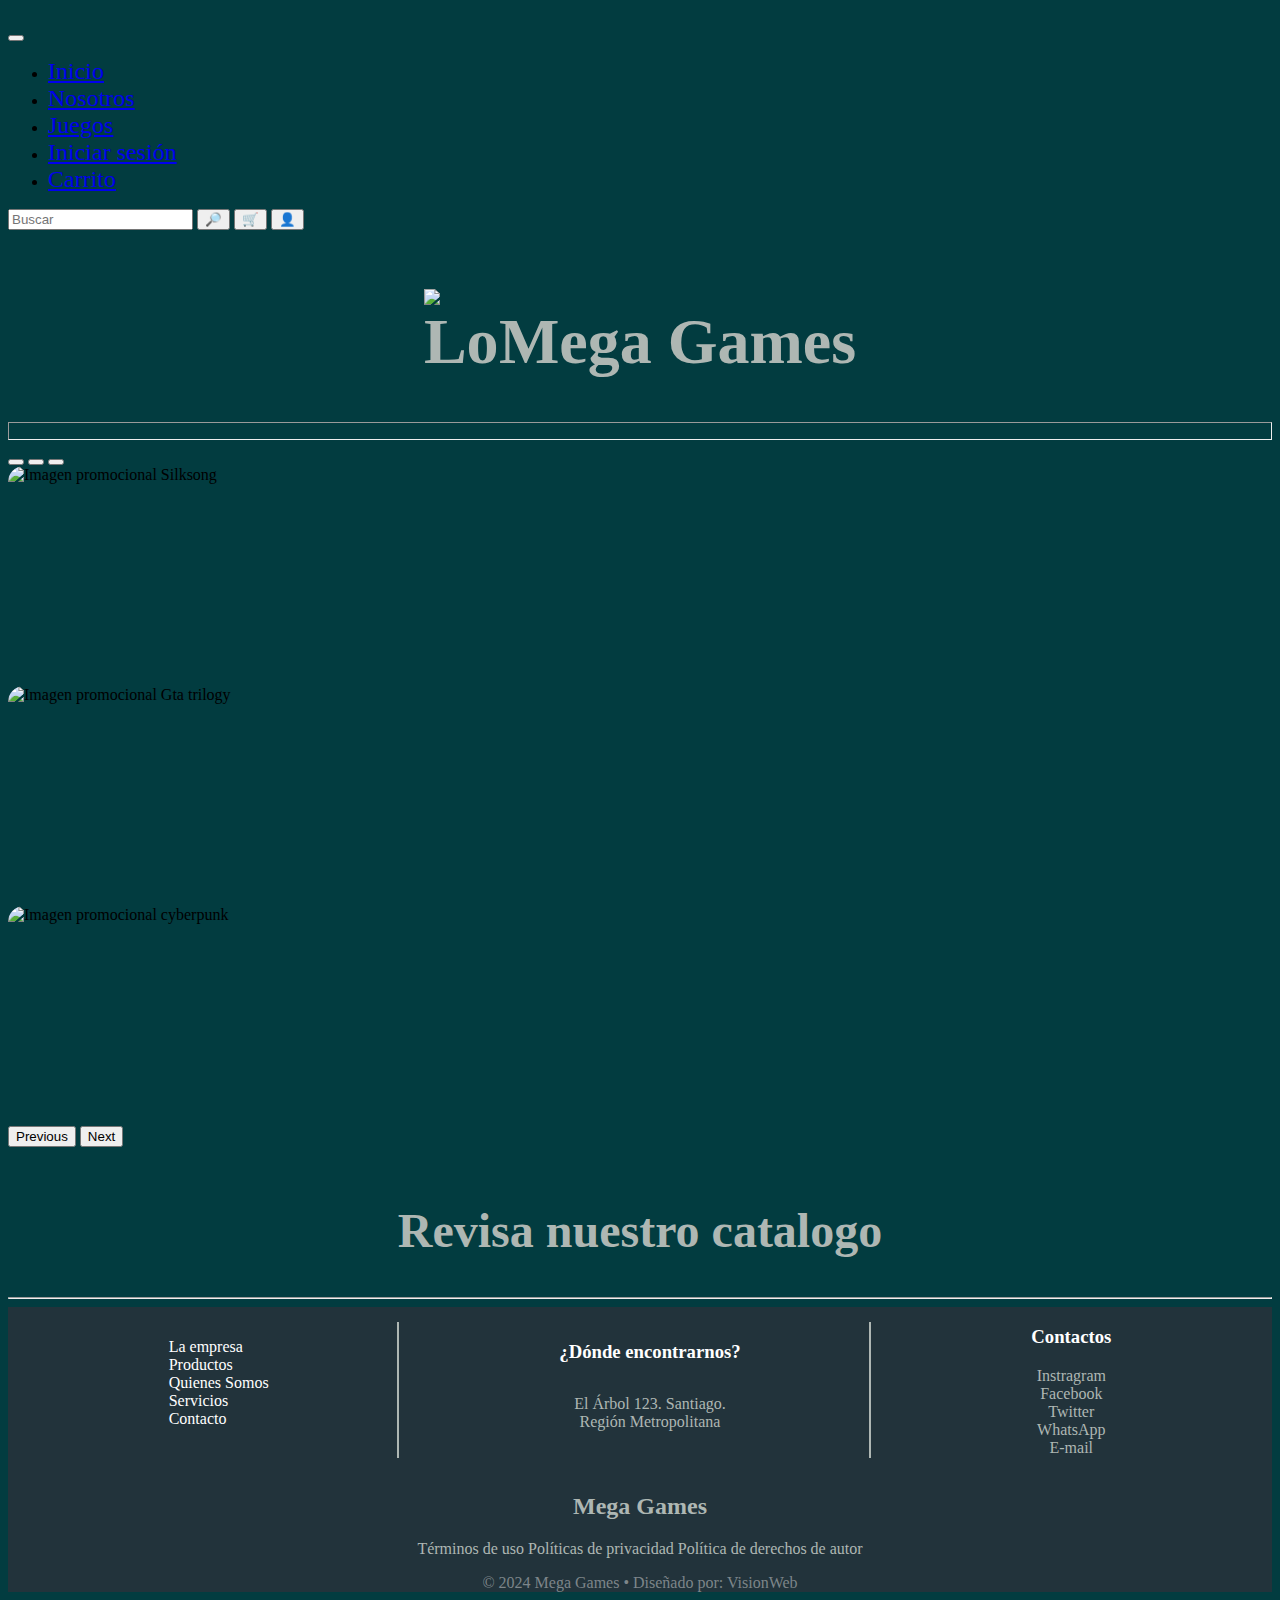
==== index.html @ 29b0a11a "cartas aleatorias" ====
<!DOCTYPE html>
<html lang="en">
<head>
    <meta charset="UTF-8">
    <meta name="viewport" content="width=device-width, initial-scale=1.0">
    <title>Document</title>
    <link rel="stylesheet" href="./assets/css/bootstrap.min.css">
    <link rel="stylesheet" href="./assets/css/styles.css">

</head>
<body>
<!-- nav -->
    <header class="bajar">
        <nav class="navbar navbar-expand-lg bg-body-tertiary">
            <div class="container-fluid">
                <button class="navbar-toggler" type="button" data-bs-toggle="collapse" data-bs-target="#navbarScroll" aria-controls="navbarScroll" aria-expanded="false" aria-label="Toggle navigation">
                    <span class="navbar-toggler-icon"></span>
                </button>
                <div class="collapse navbar-collapse" id="navbarScroll">
                    <ul class="navbar-nav me-auto my-2 my-lg-0 navbar-nav-scroll" style="--bs-scroll-height: 100px;">
                        <li class="nav-item separar_items">
                            <a class="nav-link active tam-fuente" aria-current="page" href="./index.html">Inicio</a>
                        </li>
                        <li class="nav-item separar_items">
                            <a class="nav-link tam-fuente" aria-current="page" href="./Nosotros.html">Nosotros</a>
                        </li>
                        <li class="nav-item separar_items">
                            <a class="nav-link tam-fuente" href="./Catalogo.html">Juegos</a>
                        </li>

                        <li class="nav-item separar_items">
                            <a class="nav-link tam-fuente d-block d-md-none d-lg-none d-xl-none d-xxl-none" href="./iniciar-sesion.html">Iniciar sesión</a>
                        </li>

                        <li class="nav-item separar_items">
                            <a class="nav-link tam-fuente d-block d-md-none d-lg-none d-xl-none d-xxl-none" href="./carrito.html">Carrito</a>
                        </li>
                    </ul>
                </div>
                
                <form class="d-flex flex-nowrap my-2 -my-lg-0">
                    <div class="input-group"> 
                        <input class="form-control mr-sm-2 controlar-forma" type="search" placeholder="Buscar" aria-label="Search">
                        <a href="./Catalogo.html"><button class="btn btn-outline-success" type="button">🔎</button></a>
                        <a class="quitar-link" href="./carrito.html"><button class="btn btn-outline-success d-none d-sm-block" type="button">🛒</button></a>
                        <a href="./iniciar-sesion.html"><button class="btn btn-outline-success d-none d-sm-block" type="button">👤</button></a>
                    </div>
                </form>
                
            </div>
        </nav>
    </header>
<!-- titulo - logo -->
    <div>
        <h1 class="centrar_titulo bajar tam-titulo">
        <img  src="./assets/img/logoo.png" alt="Logo" class="logo">Mega Games</h1>
    </div>

    <hr class="bajar centrar_titulo">

    <main>
        <!-- carrusel -->
        <section class="tamaño mx-auto ">
            <div id="carouselExampleCaptions" class="carousel slide">
                <div class="carousel-indicators">
                  <button type="button" data-bs-target="#carouselExampleCaptions" data-bs-slide-to="0" class="active" aria-current="true" aria-label="Slide 1"></button>
                  <button type="button" data-bs-target="#carouselExampleCaptions" data-bs-slide-to="1" aria-label="Slide 2"></button>
                  <button type="button" data-bs-target="#carouselExampleCaptions" data-bs-slide-to="2" aria-label="Slide 3"></button>
                </div>
                <div class="carousel-inner">
                  <div class="carousel-item active">
                    <img id="imagenSilksong" src="./assets/img/Silksong.png" alt="Imagen promocional Silksong" class="d-block w-75 mx-auto tamaño bordear">
                    <div class="carousel-caption d-none d-md-block">
                    </div>

                  </div>
                  <div class="carousel-item">
                    <img id="imagenGtaTrilo" src="./assets/img/gta_trilo.png" alt="Imagen promocional Gta trilogy" class="d-block w-75 mx-auto tamaño bordear">
                    <div class="carousel-caption d-none d-md-block">
                    </div>

                  </div>
                  <div class="carousel-item">
                    <img id="imagenCyber" src="./assets/img/ciberpunk.png" alt="Imagen promocional cyberpunk" class="d-block w-75 mx-auto tamaño bordear">
                    <div class="carousel-caption d-none d-md-block" >
                    </div>
                  </div>
                </div>

                <button class="carousel-control-prev" type="button" data-bs-target="#carouselExampleCaptions" data-bs-slide="prev">
                  <span class="carousel-control-prev-icon" aria-hidden="true"></span>
                  <span class="visually-hidden">Previous</span>
                </button>
                <button class="carousel-control-next" type="button" data-bs-target="#carouselExampleCaptions" data-bs-slide="next">
                  <span class="carousel-control-next-icon" aria-hidden="true"></span>
                  <span class="visually-hidden">Next</span>
                </button>
              </div>
              
        </section>
        <div>
            <h2 class="bajar centrar_titulo tam-titulo2">Revisa nuestro catalogo</h2>
            <hr class="centrar_titulo">
        </div>
    </main>

    <div class="container-fluid">
    
        <div id="juegosRow" class="row">

        </div>
        
    </div>
    <footer class="color-fondo mb-0">
        <div class="display-footer">
            <div class="borde-derecha">
                <ul class="cambiar-texto-footer">
                    <li><a href="./Nosotros.html" class="quitar-azul">La empresa</a></li>
                    <li><a href="./Catalogo.html" class="quitar-azul">Productos</a></li>
                    <li><a href="./Nosotros.html" class="quitar-azul">Quienes Somos</a></li>
                    <li><a href="./index.html" class="quitar-azul">Servicios</a></li>
                    <li><a href="./Nosotros.html" class="quitar-azul">Contacto</a></li>
                </ul>
            </div>
    
            <div class="alinear-centro borde-derecha">
                <h3 class="color-blanco">¿Dónde encontrarnos?</h3>
                <a href="https://www.google.com/maps" class="quitar-azul2">El Árbol 123. Santiago. <br> Región Metropolitana</a>
            </div>
    
            <div class="alinear-centro">
                <h3 class="color-blanco3">Contactos</h3>
                <ul class="cambiar-texto-footer">
                    <li><a href="https://www.instagram.com" class="quitar-azul2">Instragram</a></li>
                    <li><a href="https://web.facebook.com/?locale=es_LA&_rdc=1&_rdr" class="quitar-azul2">Facebook</a></li>
                    <li><a href="https://twitter.com/?lang=es" class="quitar-azul2">Twitter</a></li>
                    <li><a href="https://www.whatsapp.com/?lang=es_LA" class="quitar-azul2">WhatsApp</a></li>
                    <li><a href="https://www.google.com/intl/es-419/gmail/about/" class="quitar-azul2">E-mail</a></li>
                </ul>
            </div>
        </div>
    
        <div class="alinear-centro">
            <h2 class="color-distinto">Mega Games</h2>
            <p class="color-distinto">Términos de uso Políticas de privacidad Política de derechos de autor</p>
            <p class="color-distinto-tras">© 2024 Mega Games • Diseñado por: VisionWeb</p>    
        </div>
    </footer>
    <script src="./assets/js/boostrap/bootstrap.bundle.min.js"></script>
    <script type="module" src="./assets/js/index.js"></script>
</body>
</html>
---- assets/css/styles.css ----
/*--------------------------------------------------------------------------------------------------------------------*/
html, body{/*Fondo de pantalla*/
    background-color: #023C40;
    overflow-x: hidden;
}
/*--------------------------------------------------------------------------------------------------------------------*/
.bajar{/*Bajar un poco el nav*/
    padding-top: 1rem;
}
/*--------------------------------------------------------------------------------------------------------------------*/
.centrar_titulo{/*Centrar titulo Mega Games*/
    text-align: center;
    color: #AEB7B3;
}
/*--------------------------------------------------------------------------------------------------------------------*/
.tamaño{/*tamaño carrusel*/
    max-height: 800px;
    min-height: 220px;
    min-width: 317px;
}
/*--------------------------------------------------------------------------------------------------------------------*/
.separar_items{/*Separar el navbar : inicio, nosotros, juegos, iniciar session, registrarse*/
    padding-right: 1rem;
}
/*--------------------------------------------------------------------------------------------------------------------*/
.inicio{/*Padding-left : para que nos que tan pegado a la izquierda*/
    padding-left: 2rem;
}
/*--------------------------------------------------------------------------------------------------------------------*/
.bordear{ /*Bordear fotos*/
    border-radius: 1rem;
}
.bordear2{
    border-radius: .5rem;
}
/*--------------------------------------------------------------------------------------------------------------------*/
.tam_foto{ /*Se ocupo para poner del mismo tamaño las mascotas en adopta.html*/
    height: 20rem;
    width: 100%;
    max-width: 318px;
    max-height: 320px;
}
.tam-foto2{
    max-width: 650px;
    max-height: 790px;
}
.tamaño-card{
    width: 20rem;
    
}
.texto-card{
    text-decoration: none;
    color: black;
    font-size: 1.1rem;
    font-weight: 600;
}
/*--------------------------------------------------------------------------------------------------------------------*/
.btn:hover{ /*Diseño de lupa, carrito y perfil*/
    background-color: #023C40;
}
/*--------------------------------------------------------------------------------------------------------------------*/


.nav-nuevo{
    background-color:#AEB7B3;
    height: 50px;
    display: flex;
    justify-content: left;
}

.quitar-puntos{
    list-style-type: none;
    padding: 0;
    margin: 0;
    display: flex;
}

.espacio-il{
    padding: 15px;
}
.color-il{
    text-decoration: none;
    color: black;
    font-size: bold;
}

.mover-derecha{
    margin-right: 10px;
}

.logo{
    display: inline-block;
    max-width: 75px;
    max-height: 75px;
}

.tam-fuente{
    font-size: 1.5rem;
}

.tam-titulo{
    font-size: 4rem;
}
.tam-titulo2{
    font-size: 3rem;
}

.color-fondo{
    background-color: #22333B;
}

.display-footer{
    display: flex;
    flex-direction: row;
    justify-content: space-evenly;
    align-items: center;
}

.cambiar-texto-footer{
    list-style-type: none;
    padding: 0;
}
.quitar-azul{
    text-decoration: none;
    color: white;
}
.quitar-azul2{
    text-decoration: none;
    color: #AEB7B3;
}

.color-blanco{
    margin-bottom: 2rem;
    color: white;
}
.color-blanco2{
    color: white;
}
.color-blanco3{
    color: white;
}

.alinear-centro{
    text-align: center;
}

.borde-derecha{
    border-right: 2px solid #AEB7B3;
    padding-right: 10vw;
    min-height: 136px;
}

.color-distinto{
    color: #AEB7B3;
}

.color-distinto-tras{
    color: rgba(217, 217, 217, 0.5);
    margin: 0;
}

.controlar-forma{
    max-width: 207px;
}


/* ------------------------------------------------------ */
.cuadrado{
    background-color: #AEB7B3;
    width: 90%;
    height: 50%;
    margin-bottom: 1rem;
}

.centrar-texto{
    text-align: center;
    color: black;
    padding: 1rem 0;
}

.cuadro-genero{
    width: 200px;
    height: 50px;
    background-color: white;
    margin-right: 1rem;
    align-items: center;
    justify-content: center;
}
.cuadro-genero2{
    width: 200px;
    height: 50px;
    background-color: white;
    align-items: center;
    justify-content: center;
}
.tamaño-cuadro{
    max-width: 60px;
    height: 40px;
}
.tamaño-cuadro2{
    display: flex;
    width: 30px;
    height: 40px;
    justify-content: center;
    align-items: center;
}
.tamaño-fav{
    width: 50px;
    height: 50px;
    margin-left: 10rem;
}
.quitar-azul3{
    text-decoration: none;
    color: black;
    font-weight: 700;
}
.negrita{
    font-weight: bold;
}

.texto{
    font-size: 1.5rem;
}
.btn-ingresar{
    height: 50px;
    width: 100px;
    border-radius: 20%;
}

/*color letra*/
.color-letra{
    color: #eee;
}

/*registrarse*/

.tam-perfil1{ 
    height: 200px;
    width: 200px;
}

.container2{
    display: flex;
    align-items: center;
}

.texto{
    text-align: center;
}

.separar{
    margin-bottom: 20px;
}

.margen{
    margin-left: center;
}

.centrar_titulo1{
    text-align: center;
    color: #AEB7B3;
}
.borde{
    border-bottom: 1px solid black ;
    padding: 1rem;
    display: flex;
    flex-direction: column;
}
.espacio{
    padding-top: 37rem;
    padding-bottom: 37rem;
}
/*titulo e imagen en iniciar sesion*/
.container{
    text-align: center;
}

.tam-perfil{ 
    height: 100px;
    width: 100px;
}
/*ingresar datos en inicio de sesion*/
.ingresar{
    display: flex;
    justify-content: center;
    align-items: center;
    width: 100%;
    height: 100vh;
    flex-flow: column;
}

.posicion{
    position: relative;
    margin: 12px 0;
}

.posicion input{
    padding: 8px 10px;
    font-size: 18px;
    border-radius: #acacac solid 2px;
    background-color: transparent;
    color: #eee;
    transition: 0.15s all ease;
}

.posicion input:focus {
    border-color: #eee;
}

.posicion input::placeholder{
    color: transparent;
}

.posicion .labell{
    position: absolute;
    top: 9px;
    left: 0;
    font-size: 18px;
    padding: 0 10px;
    color: #acacac;
    pointer-events: none;
    transition: 0.15s all aese;
}

.posicion input:focus + .labell,
.posicion input:not(:placeholder-shown) + 
.labell{
    transform: translate(5px, -22px);
    background-color: #023C40;
    font-size: 14px;
    color: #eee;
}

/*Nosotros*/
.centrar-titulo{
    text-align: center;
    color: white;
    padding-top: 1rem;
}
.centrar-titulo2{
    text-align: justify; /*Justify = justificar el texto*/
    color: black;
}
.tamaño_foto_nosotros{
    height: 25rem;
    width: 48rem;

}
.borde1{
    border: 1px black solid;
    border-radius: 20px 0px;
    background-color: antiquewhite;
}
.relleno{
    padding: 0.5rem;
    
}
.space{
    padding-top: 5rem;
}
/*Catalogo*/

.tam_catalogo{
    width: 17rem;
    height: 21rem;
    margin: 1rem;
}
.tam_foto_catalogo{
    height: 17rem;
}

.emparejar{
    display: flex;
    padding-left: 5rem;
    color: white;
}
.quitar-diseño{
    text-decoration: none;
    color:black;
}
.quitar-link{
    text-decoration: none;
}
/*carrito*/
.tamaño2{
    max-height: 200px;
    min-height: 55px;
    min-width: 66px;
}
.margen1{
    margin-left: 30px;
}
.margen2{
    margin-right: 30px;
}
.juntar{
    display: flex;
    justify-content: space-between;
}

.alinear1{
    flex-direction: row;
}

.texto5{
    margin-left: 30px;
    text-align: center;
}

.container3{
    display: flex;
    align-items: center;
    margin-bottom: 10px;
}
.contador {
    width: 50px;
    padding: 5px;
    font-size: 16px;
    text-align: center;
}
.juntar1{
    display: flex;
    justify-content: space-between;
    margin-right: 30px;
}
.tamaño3{
    max-height: 30px;
    min-height: 1px;
    min-width: 10px;
}

.boton3{
    margin-bottom: 10px;
}
.boton4{
    border-radius: 20%;
}

.boton-eliminar{
    background-color: transparent;
}

.moverizquierda{
    padding-left: 1rem;
}

.moverderecha{
    padding-right: 1rem;
}
.letras-carrito{
    font-size: 1.3rem;
}
.borde10{

    padding: 1rem;
    display: flex;
    flex-direction: column;
}

.card:hover{
    cursor: pointer;
    
}
#imagenSilksong:hover{
    cursor:pointer;
}
#imagenGtaTrilo:hover{
    cursor:pointer;
}
#imagenCyber:hover{
    cursor:pointer;
}


@media screen and (max-width: 320px) {
    .tam-titulo{
        font-size: 2.5rem;
    }
    .tam-titulo2{
        font-size: 2rem;
    }
    .controlar-forma{
        max-width: 185px;
    }
    .borde-derecha{
        border-right: 2px solid #AEB7B3;
        padding-right: 3vw;
        min-height: 136px;
    }
    .color-blanco{
        margin-bottom: 1rem;
        color: white;
        font-size: .7rem;
    }
    .color-blanco2{
        color: white;
        font-size: .7rem;
    }
    .color-blanco3{
        color: white;
        font-size: .7rem;
        margin-top: .9rem;
    }
    .quitar-azul{
        text-decoration: none;
        color: white;
        font-size: .7rem;
    }
    .quitar-azul2{
        text-decoration: none;
        color: #AEB7B3;
        font-size: .7rem;
    }
    .color-distinto{
        color: #AEB7B3;
        font-size: .7rem;
    }
    
    .color-distinto-tras{
        color: rgba(217, 217, 217, 0.5);
        margin: 0;
        font-size: .7rem;
    }
    .tamaño-fav{
        width: 50px;
        height: 50px;
        margin-left: 4rem; 
    }
    .cuadro-genero{
        width: 100px;
        height: 50px;
        background-color: white;
        margin-right: .8rem;
        align-items: center;
        justify-content: center;
        font-size: .8rem;
    }
    .cuadro-genero2{
        width: 100px;
        height: 50px;
        background-color: white;
        align-items: center;
        justify-content: center;
        font-size: .8rem;
    }
    .texto{
        font-size: 1rem;
    }
    .letras-carrito{
        font-size: .7rem;
    }
}
@media screen and (min-width:321px) and (max-width: 575px) {
    .tam-titulo{
        font-size: 2.5rem;
    }
    .tam-titulo2{
        font-size: 2rem;
    }
    .controlar-forma{
        max-width: 185px;
    }
    .borde-derecha{
        border-right: 2px solid #AEB7B3;
        padding-right: 4vw;
        min-height: 136px;
    }
    .color-blanco{
        margin-bottom: 1rem;
        color: white;
        font-size: .9rem;
    }
    .color-blanco2{
        color: white;
        font-size: .9rem;
    }
    .color-blanco3{
        color: white;
        font-size: .9rem;
        margin-top: 1.5rem;
    }
    .quitar-azul{
        text-decoration: none;
        color: white;
        font-size: .9rem;
    }
    .quitar-azul2{
        text-decoration: none;
        color: #AEB7B3;
        font-size: .9rem;
    }
    
    .color-distinto{
        color: #AEB7B3;
        font-size: 1rem;
    }
    
    .color-distinto-tras{
        color: rgba(217, 217, 217, 0.5);
        margin: 0;
        font-size: .9rem;
    }
    .texto{
        font-size: 1rem;
    }
    .letras-carrito{
        font-size: .8rem;
    }
}

@media screen and (min-width:576px) and (max-width:767px){
    .tam-titulo{
        font-size: 3rem;
    }
    .tam-titulo2{
        font-size: 2.5rem;
    }
    .borde-derecha{
        border-right: 2px solid #AEB7B3;
        padding-right: 5vw;
        min-height: 136px;
    }
    .texto{
        font-size: 1rem;
    }
    .letras-carrito{
        font-size: .9rem;
    }
}
@media screen and (min-width:768px) and (max-width:991px){
    .borde-derecha{
        border-right: 2px solid #AEB7B3;
        padding-right: 8vw;
        min-height: 136px;
    }
    .texto{
        font-size: 1.1rem;
    }
    .letras-carrito{
        font-size: 1.1rem;
    }
}
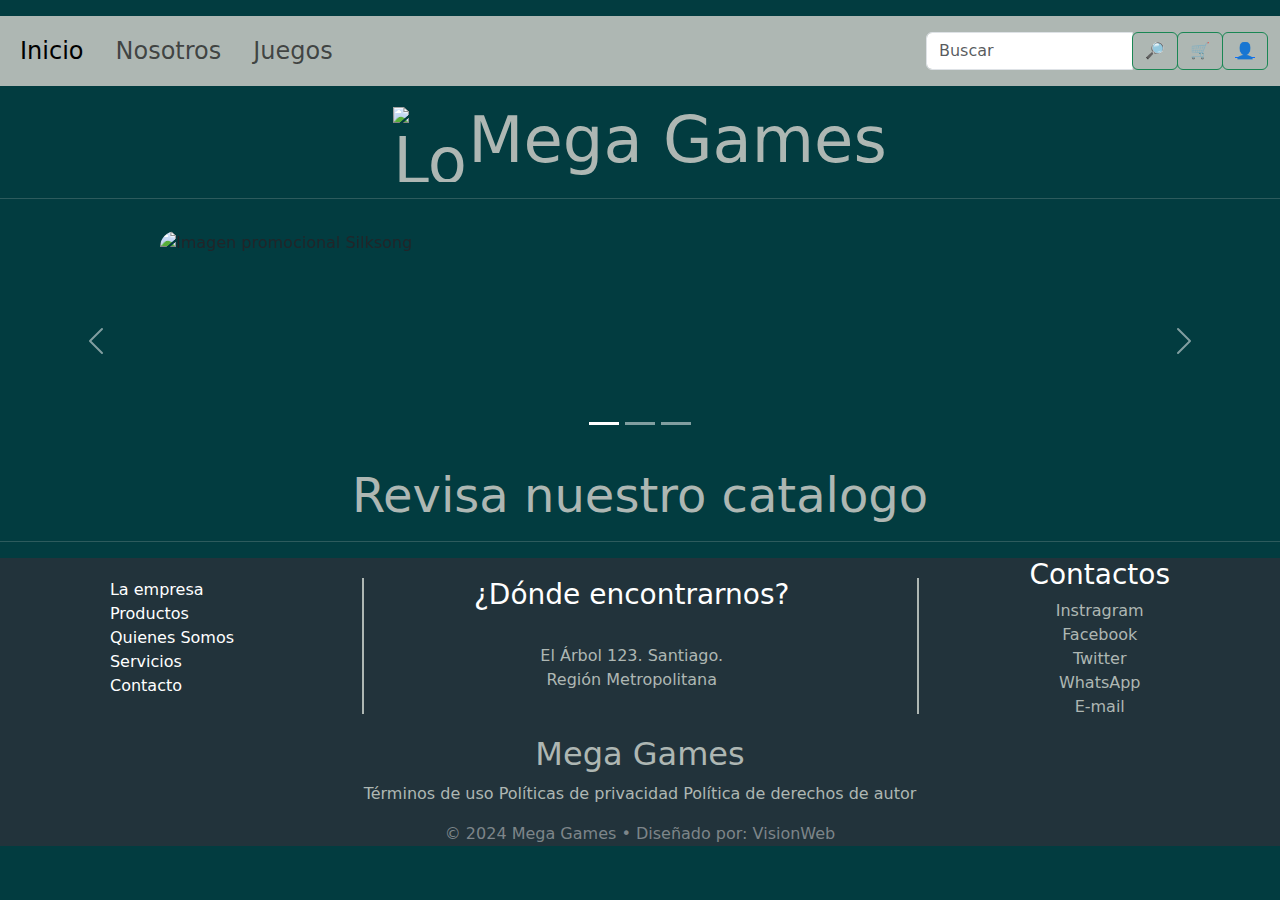
==== commit ba1b8961: "Funcionalidad de los botones" ====
--- a/index.html
+++ b/index.html
@@ -3,15 +3,15 @@
 <head>
     <meta charset="UTF-8">
     <meta name="viewport" content="width=device-width, initial-scale=1.0">
-    <title>Document</title>
-    <link rel="stylesheet" href="./assets/css/bootstrap.min.css">
+    <title>Mega Games</title>
+    <link href="https://cdn.jsdelivr.net/npm/bootstrap@5.3.3/dist/css/bootstrap.min.css" rel="stylesheet" integrity="sha384-QWTKZyjpPEjISv5WaRU9OFeRpok6YctnYmDr5pNlyT2bRjXh0JMhjY6hW+ALEwIH" crossorigin="anonymous">
     <link rel="stylesheet" href="./assets/css/styles.css">
 
 </head>
 <body>
 <!-- nav -->
     <header class="bajar">
-        <nav class="navbar navbar-expand-lg bg-body-tertiary">
+        <nav class="navbar navbar-expand-lg bg-nav">
             <div class="container-fluid">
                 <button class="navbar-toggler" type="button" data-bs-toggle="collapse" data-bs-target="#navbarScroll" aria-controls="navbarScroll" aria-expanded="false" aria-label="Toggle navigation">
                     <span class="navbar-toggler-icon"></span>
@@ -86,7 +86,6 @@
                     </div>
                   </div>
                 </div>
-
                 <button class="carousel-control-prev" type="button" data-bs-target="#carouselExampleCaptions" data-bs-slide="prev">
                   <span class="carousel-control-prev-icon" aria-hidden="true"></span>
                   <span class="visually-hidden">Previous</span>
@@ -146,7 +145,7 @@
             <p class="color-distinto-tras">© 2024 Mega Games • Diseñado por: VisionWeb</p>    
         </div>
     </footer>
-    <script src="./assets/js/boostrap/bootstrap.bundle.min.js"></script>
+    <script src="https://cdn.jsdelivr.net/npm/bootstrap@5.3.3/dist/js/bootstrap.bundle.min.js" integrity="sha384-YvpcrYf0tY3lHB60NNkmXc5s9fDVZLESaAA55NDzOxhy9GkcIdslK1eN7N6jIeHz" crossorigin="anonymous"></script>
     <script type="module" src="./assets/js/index.js"></script>
 </body>
 </html>--- a/assets/css/styles.css
+++ b/assets/css/styles.css
@@ -1,3 +1,6 @@
+.bg-nav{
+    background-color: rgba(174, 183, 179, 1)!important;
+}
 /*--------------------------------------------------------------------------------------------------------------------*/
 html, body{/*Fondo de pantalla*/
     background-color: #023C40;
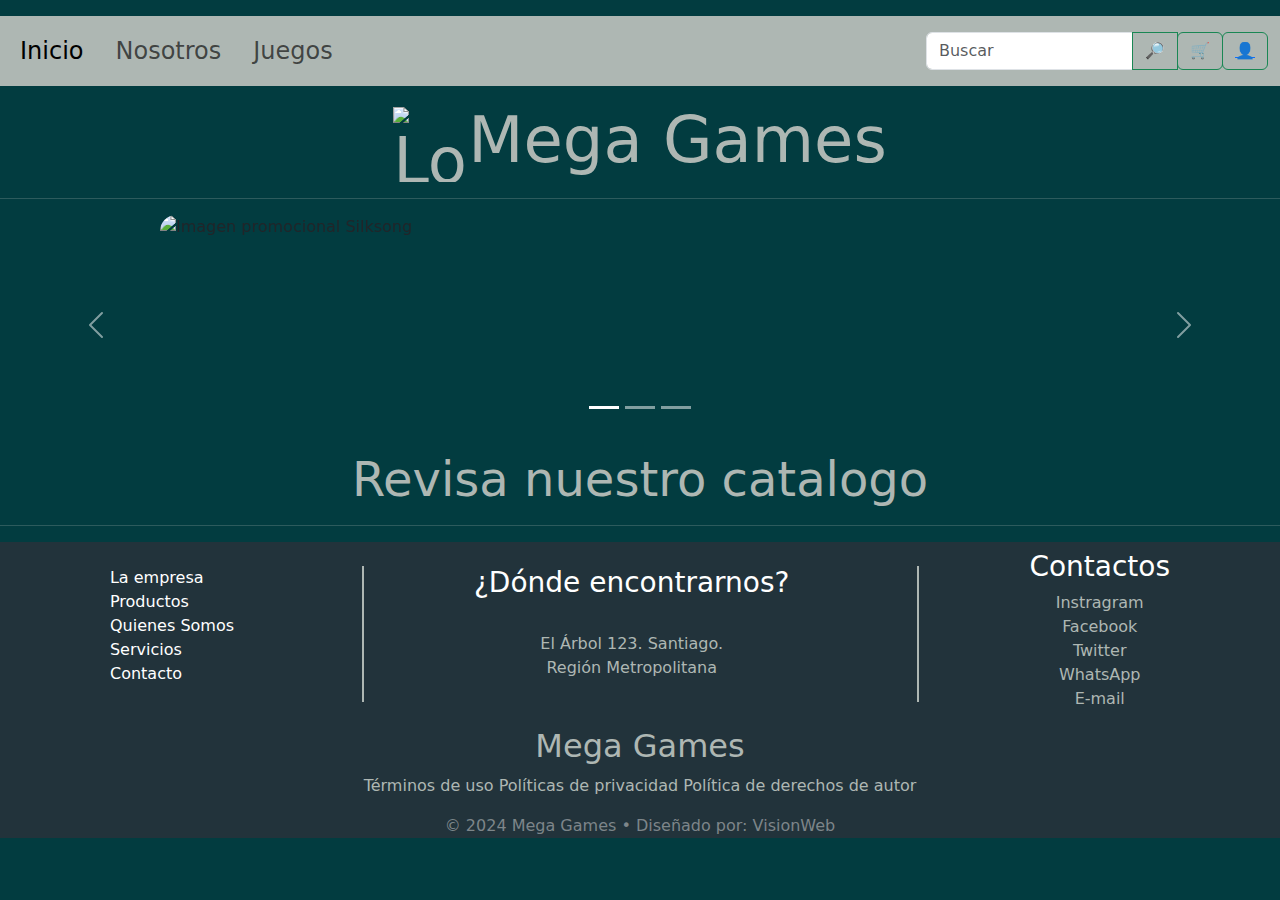
==== commit 8040c011: "funciona el buscar por name" ====
--- a/index.html
+++ b/index.html
@@ -10,7 +10,7 @@
 </head>
 <body>
 <!-- nav -->
-    <header class="bajar">
+    <header class="mt-3">
         <nav class="navbar navbar-expand-lg bg-nav">
             <div class="container-fluid">
                 <button class="navbar-toggler" type="button" data-bs-toggle="collapse" data-bs-target="#navbarScroll" aria-controls="navbarScroll" aria-expanded="false" aria-label="Toggle navigation">
@@ -40,8 +40,8 @@
                 
                 <form class="d-flex flex-nowrap my-2 -my-lg-0">
                     <div class="input-group"> 
-                        <input class="form-control mr-sm-2 controlar-forma" type="search" placeholder="Buscar" aria-label="Search">
-                        <a href="./Catalogo.html"><button class="btn btn-outline-success" type="button">🔎</button></a>
+                        <input id="buscarJuegoPage" class="form-control mr-sm-2 controlar-forma" type="search" placeholder="Buscar" aria-label="Search">
+                        <button id="botonBuscarPage" class="btn btn-outline-success" type="submit">🔎</button>
                         <a class="quitar-link" href="./carrito.html"><button class="btn btn-outline-success d-none d-sm-block" type="button">🛒</button></a>
                         <a href="./iniciar-sesion.html"><button class="btn btn-outline-success d-none d-sm-block" type="button">👤</button></a>
                     </div>
@@ -52,11 +52,11 @@
     </header>
 <!-- titulo - logo -->
     <div>
-        <h1 class="centrar_titulo bajar tam-titulo">
+        <h1 class="centrar_titulo mt-3 tam-titulo">
         <img  src="./assets/img/logoo.png" alt="Logo" class="logo">Mega Games</h1>
     </div>
 
-    <hr class="bajar centrar_titulo">
+    <hr class="mt-3 centrar_titulo">
 
     <main>
         <!-- carrusel -->
@@ -122,13 +122,13 @@
                 </ul>
             </div>
     
-            <div class="alinear-centro borde-derecha">
+            <div class="text-center borde-derecha">
                 <h3 class="color-blanco">¿Dónde encontrarnos?</h3>
                 <a href="https://www.google.com/maps" class="quitar-azul2">El Árbol 123. Santiago. <br> Región Metropolitana</a>
             </div>
     
-            <div class="alinear-centro">
-                <h3 class="color-blanco3">Contactos</h3>
+            <div class="text-center">
+                <h3 class="color-blanco2 mt-2">Contactos</h3>
                 <ul class="cambiar-texto-footer">
                     <li><a href="https://www.instagram.com" class="quitar-azul2">Instragram</a></li>
                     <li><a href="https://web.facebook.com/?locale=es_LA&_rdc=1&_rdr" class="quitar-azul2">Facebook</a></li>
@@ -139,7 +139,7 @@
             </div>
         </div>
     
-        <div class="alinear-centro">
+        <div class="text-center">
             <h2 class="color-distinto">Mega Games</h2>
             <p class="color-distinto">Términos de uso Políticas de privacidad Política de derechos de autor</p>
             <p class="color-distinto-tras">© 2024 Mega Games • Diseñado por: VisionWeb</p>    
@@ -147,5 +147,6 @@
     </footer>
     <script src="https://cdn.jsdelivr.net/npm/bootstrap@5.3.3/dist/js/bootstrap.bundle.min.js" integrity="sha384-YvpcrYf0tY3lHB60NNkmXc5s9fDVZLESaAA55NDzOxhy9GkcIdslK1eN7N6jIeHz" crossorigin="anonymous"></script>
     <script type="module" src="./assets/js/index.js"></script>
+    <script type="module" src="./assets/js/filtroName.js"></script>
 </body>
 </html>--- a/assets/css/styles.css
+++ b/assets/css/styles.css
@@ -643,3 +643,9 @@
         font-size: 1.1rem;
     }
 }
+/*-----------------------------------*/
+.perfil{
+    border-radius: 50%;
+    height: 200px;
+    width: 200px;
+}
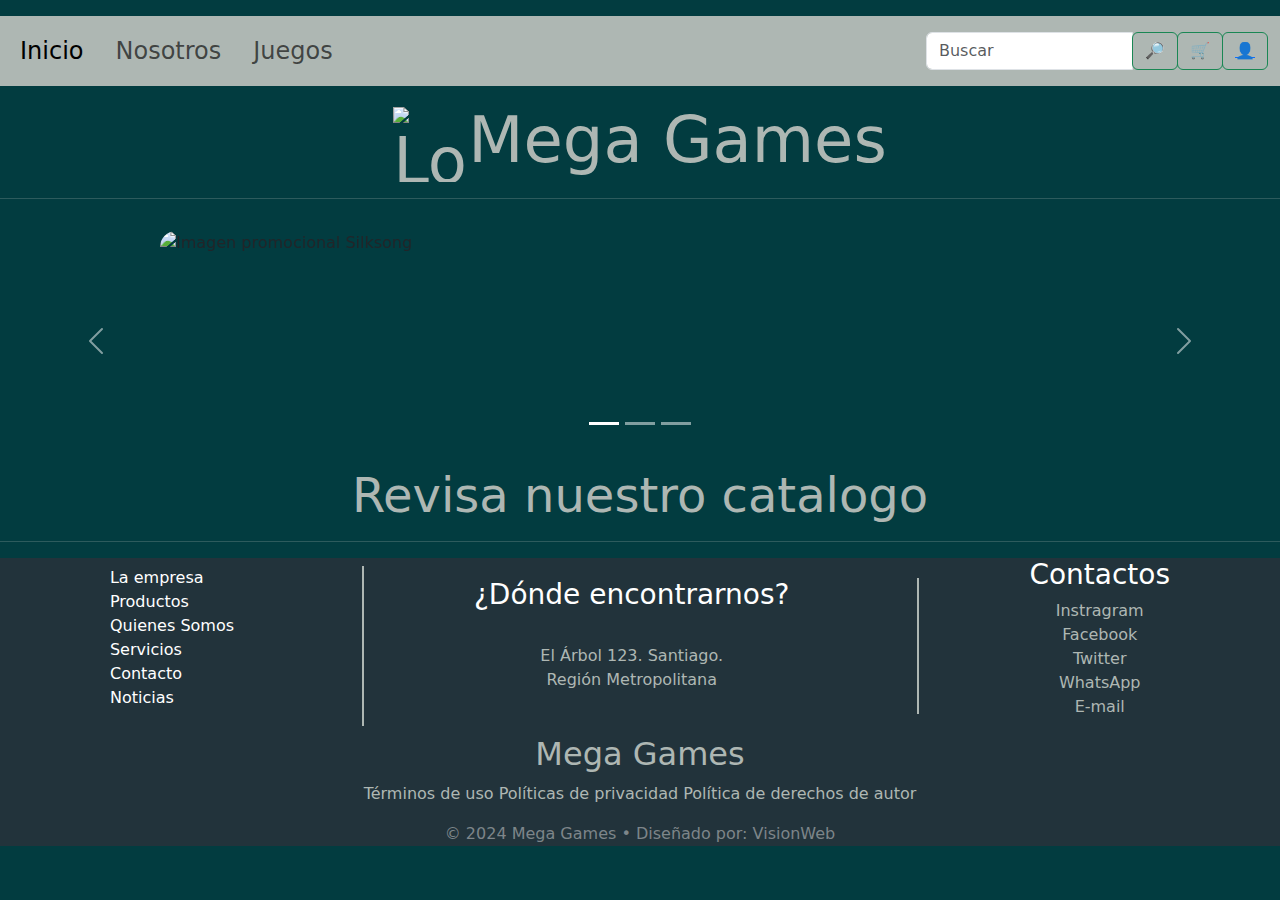
==== commit 6ca0b84b: "api noticias" ====
--- a/index.html
+++ b/index.html
@@ -10,7 +10,7 @@
 </head>
 <body>
 <!-- nav -->
-    <header class="mt-3">
+    <header class="bajar">
         <nav class="navbar navbar-expand-lg bg-nav">
             <div class="container-fluid">
                 <button class="navbar-toggler" type="button" data-bs-toggle="collapse" data-bs-target="#navbarScroll" aria-controls="navbarScroll" aria-expanded="false" aria-label="Toggle navigation">
@@ -40,8 +40,8 @@
                 
                 <form class="d-flex flex-nowrap my-2 -my-lg-0">
                     <div class="input-group"> 
-                        <input id="buscarJuegoPage" class="form-control mr-sm-2 controlar-forma" type="search" placeholder="Buscar" aria-label="Search">
-                        <button id="botonBuscarPage" class="btn btn-outline-success" type="submit">🔎</button>
+                        <input class="form-control mr-sm-2 controlar-forma" type="search" placeholder="Buscar" aria-label="Search">
+                        <a href="./Catalogo.html"><button class="btn btn-outline-success" type="button">🔎</button></a>
                         <a class="quitar-link" href="./carrito.html"><button class="btn btn-outline-success d-none d-sm-block" type="button">🛒</button></a>
                         <a href="./iniciar-sesion.html"><button class="btn btn-outline-success d-none d-sm-block" type="button">👤</button></a>
                     </div>
@@ -52,11 +52,11 @@
     </header>
 <!-- titulo - logo -->
     <div>
-        <h1 class="centrar_titulo mt-3 tam-titulo">
+        <h1 class="centrar_titulo bajar tam-titulo">
         <img  src="./assets/img/logoo.png" alt="Logo" class="logo">Mega Games</h1>
     </div>
 
-    <hr class="mt-3 centrar_titulo">
+    <hr class="bajar centrar_titulo">
 
     <main>
         <!-- carrusel -->
@@ -110,6 +110,8 @@
         </div>
         
     </div>
+
+
     <footer class="color-fondo mb-0">
         <div class="display-footer">
             <div class="borde-derecha">
@@ -119,16 +121,17 @@
                     <li><a href="./Nosotros.html" class="quitar-azul">Quienes Somos</a></li>
                     <li><a href="./index.html" class="quitar-azul">Servicios</a></li>
                     <li><a href="./Nosotros.html" class="quitar-azul">Contacto</a></li>
+                    <li><a href="./noticias.html" class="quitar-azul" >Noticias</a></li>
                 </ul>
             </div>
     
-            <div class="text-center borde-derecha">
+            <div class="alinear-centro borde-derecha">
                 <h3 class="color-blanco">¿Dónde encontrarnos?</h3>
                 <a href="https://www.google.com/maps" class="quitar-azul2">El Árbol 123. Santiago. <br> Región Metropolitana</a>
             </div>
     
-            <div class="text-center">
-                <h3 class="color-blanco2 mt-2">Contactos</h3>
+            <div class="alinear-centro">
+                <h3 class="color-blanco3">Contactos</h3>
                 <ul class="cambiar-texto-footer">
                     <li><a href="https://www.instagram.com" class="quitar-azul2">Instragram</a></li>
                     <li><a href="https://web.facebook.com/?locale=es_LA&_rdc=1&_rdr" class="quitar-azul2">Facebook</a></li>
@@ -139,7 +142,7 @@
             </div>
         </div>
     
-        <div class="text-center">
+        <div class="alinear-centro">
             <h2 class="color-distinto">Mega Games</h2>
             <p class="color-distinto">Términos de uso Políticas de privacidad Política de derechos de autor</p>
             <p class="color-distinto-tras">© 2024 Mega Games • Diseñado por: VisionWeb</p>    
@@ -147,6 +150,5 @@
     </footer>
     <script src="https://cdn.jsdelivr.net/npm/bootstrap@5.3.3/dist/js/bootstrap.bundle.min.js" integrity="sha384-YvpcrYf0tY3lHB60NNkmXc5s9fDVZLESaAA55NDzOxhy9GkcIdslK1eN7N6jIeHz" crossorigin="anonymous"></script>
     <script type="module" src="./assets/js/index.js"></script>
-    <script type="module" src="./assets/js/filtroName.js"></script>
 </body>
 </html>--- a/assets/css/styles.css
+++ b/assets/css/styles.css
@@ -649,3 +649,22 @@
     height: 200px;
     width: 200px;
 }
+/*----NOTICIAS-----------------------*/
+.tamaño-card2{
+    width: auto;
+    
+}
+
+.texto-card2{
+    text-decoration: none;
+    color: black;
+    font-size: 1.2rem;
+    font-weight: 1000;
+}
+
+.texto-card3{
+    text-decoration: none;
+    color: black;
+    font-size: 1.2rem;
+    font-weight: 500;
+}
